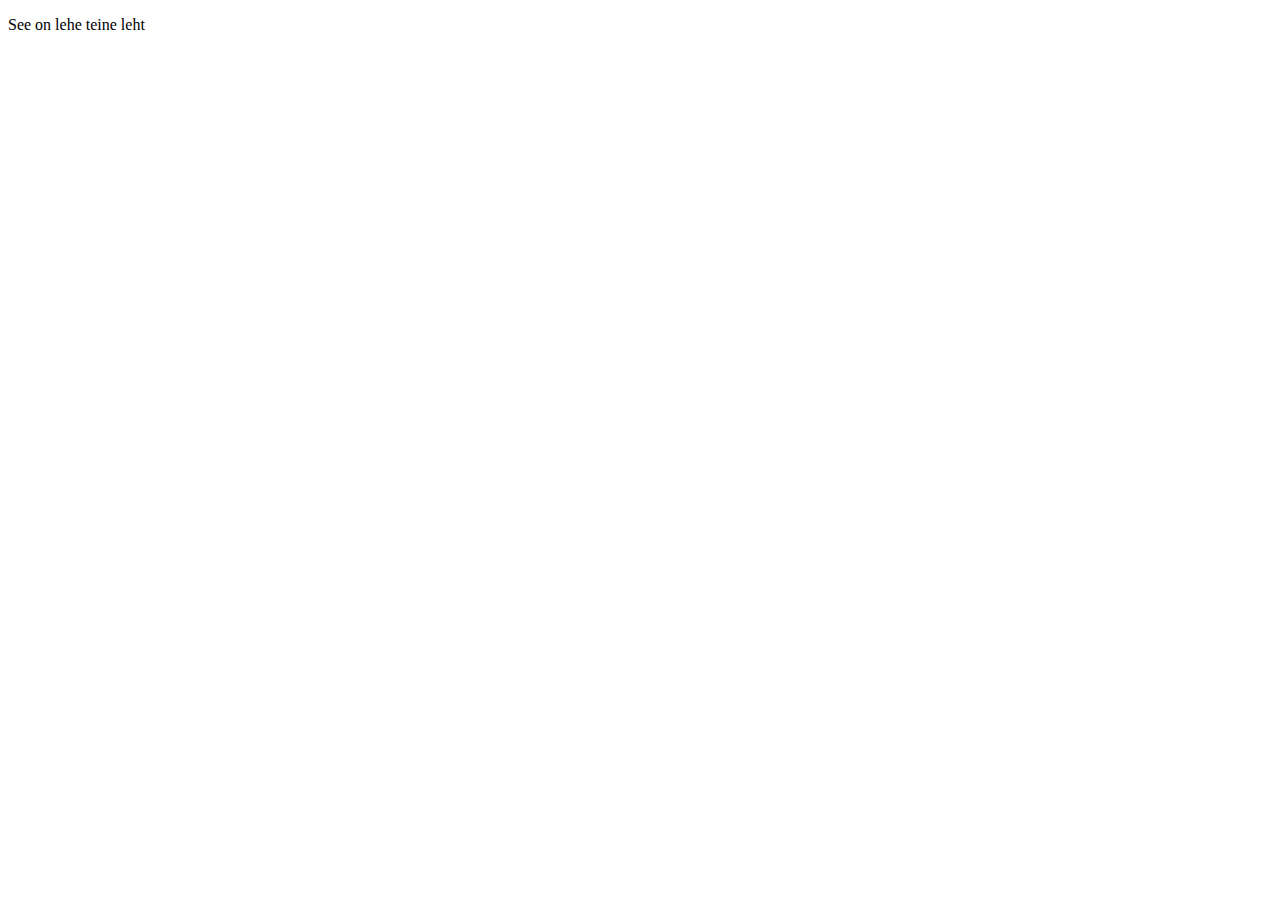
==== page2.html @ 1d1ca913 "Index.html ja page2.html" ====
<!DOCTYPE html>
<html lang="en">
<head>
    <meta charset="UTF-8">
    <meta name="viewport" content="width=device-width, initial-scale=1.0">
    <title>Document</title>
</head>
<body>
    <p>See on lehe teine leht</p>
</body>
</html>
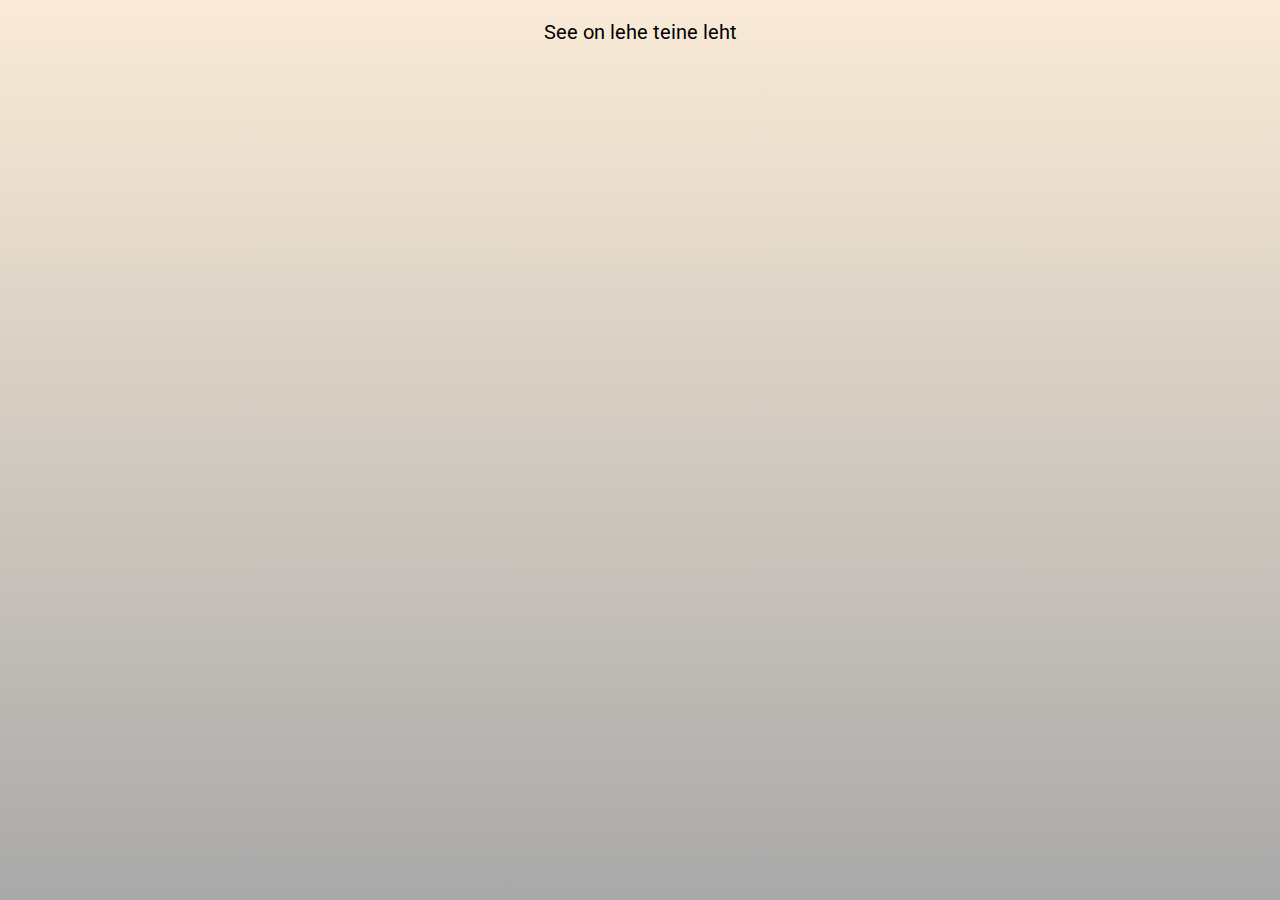
==== commit 648682a0: "praks 8" ====
--- a/page2.html
+++ b/page2.html
@@ -3,7 +3,9 @@
 <head>
     <meta charset="UTF-8">
     <meta name="viewport" content="width=device-width, initial-scale=1.0">
-    <title>Document</title>
+    <title>Pop Smoke 2</title>
+    <link rel="stylesheet" href="style.css">
+    <link href="https://fonts.googleapis.com/css2?family=Roboto&display=swap" rel="stylesheet">
 </head>
 <body>
     <p>See on lehe teine leht</p>
--- a/style.css
+++ b/style.css
@@ -0,0 +1,64 @@
+body {
+    font-family: Roboto;
+    color: black;
+    background: linear-gradient(antiquewhite, darkgrey) ;
+    background-repeat: no-repeat;
+    background-attachment: fixed;
+}
+.left,.right {
+    height: 100%;
+    width: 50%;
+    position: fixed;
+    z-index: 1;
+    top: 0;
+    overflow-x: hidden;
+    padding-top: 150px;
+ }
+ .left {
+    left: 0;
+    
+ }
+ .right {
+    right: 0;
+    
+ }
+ .centered {
+    position: absolute;
+    
+    top: 50%;
+    left: 50%;
+    
+    text-align: center;
+ }
+
+#pealkiri {
+    
+    text-align: center;
+    
+}
+p{
+    font-size: 20px;
+    text-align: center;
+}
+
+a{
+    display: block;
+    text-align: center;
+}
+
+#pilt{
+    text-align: center;
+}
+img{
+    
+   
+    border-style: solid;
+    border-color: tan;
+}
+
+
+td, th {
+    border: 2px solid black;
+    text-align: center;
+    padding: 5px;
+  }